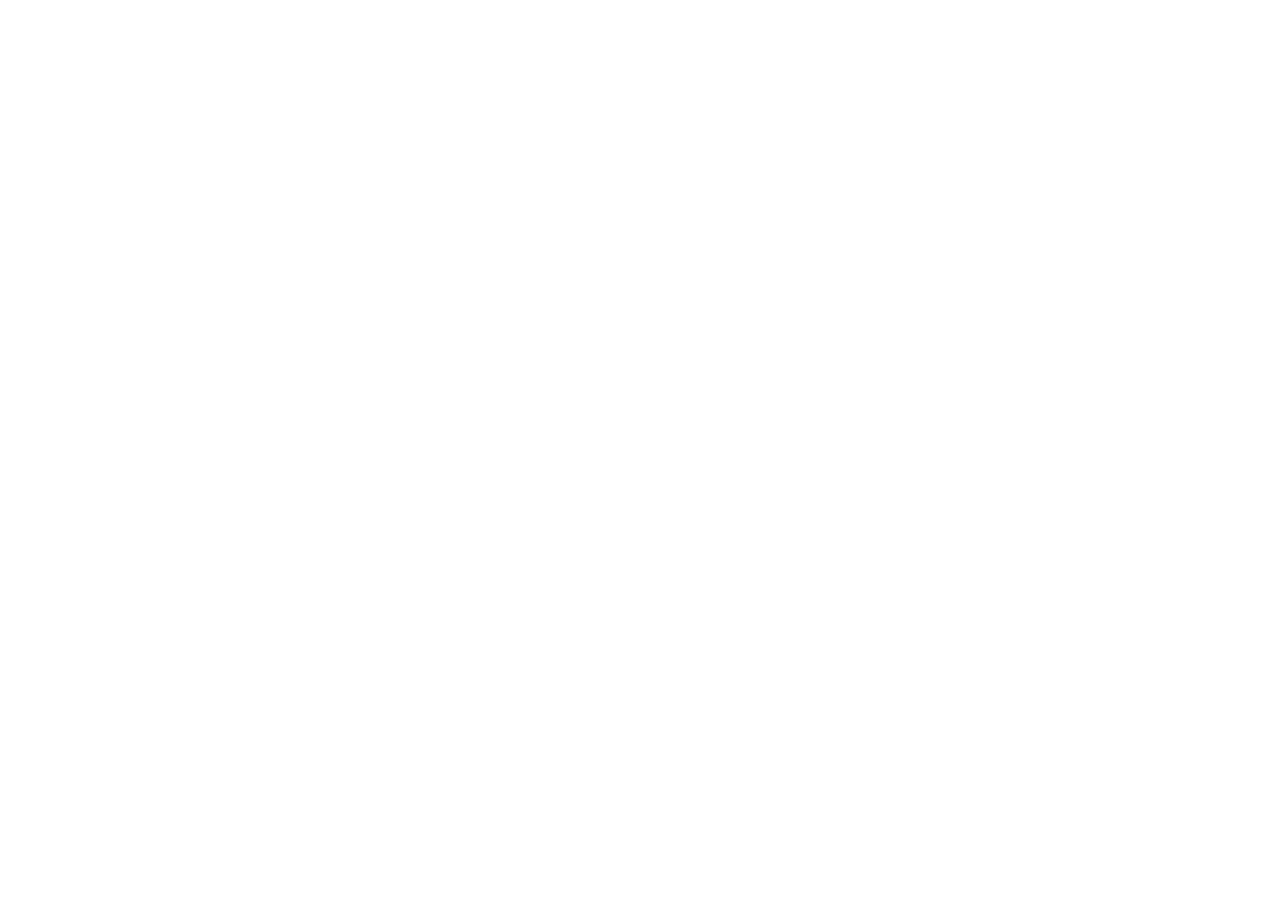
==== app/templates/index.html @ dfa94908 "v 1.0" ====
<!DOCTYPE html>
<html lang="en">
<head>
    <meta charset="UTF-8">
    <meta http-equiv="X-UA-Compatible" content="IE=edge">
    <meta name="viewport" content="width=device-width, initial-scale=1.0">
    <title>Home</title>
</head>
<body>



    
</body>
</html>
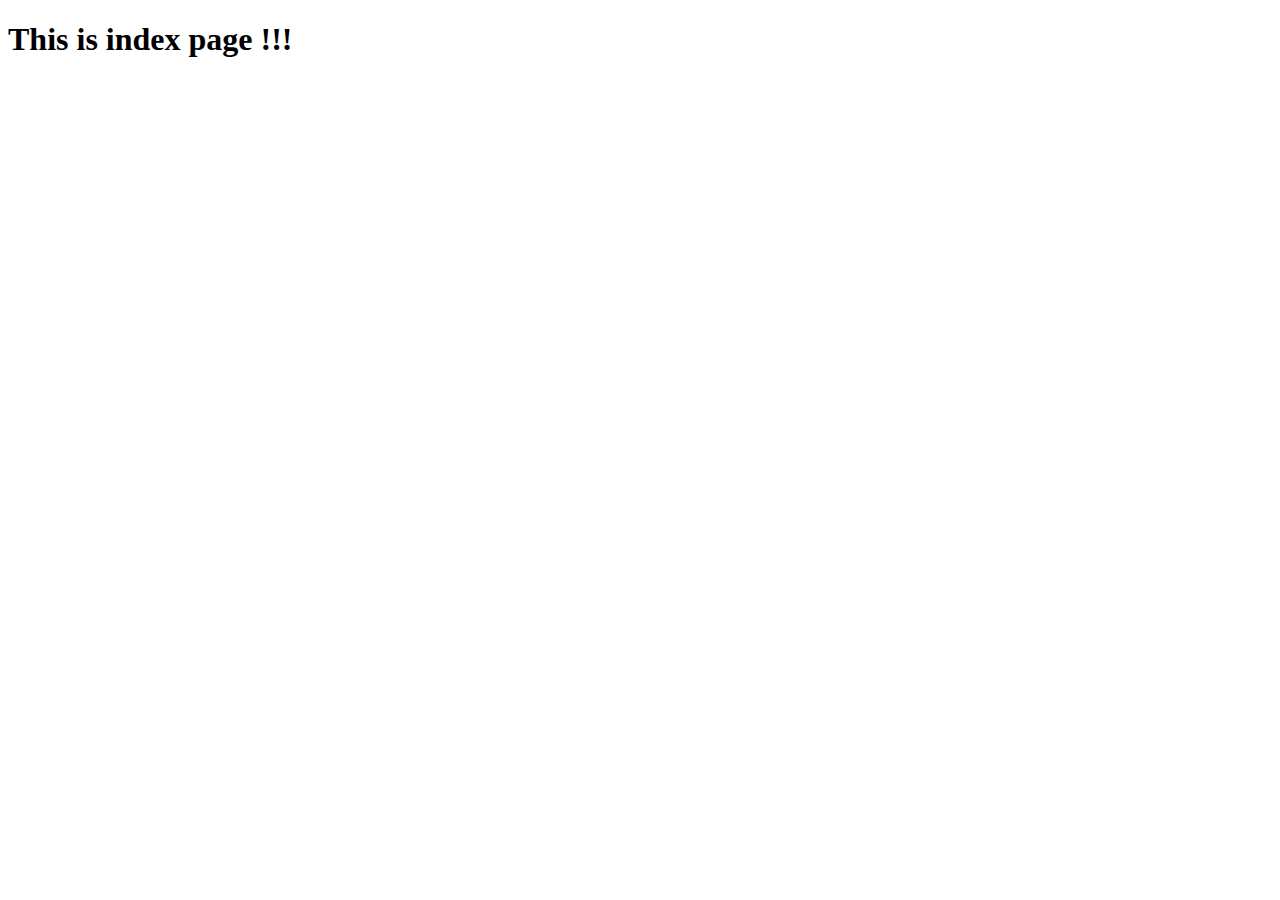
==== commit 99d61245: "V 1.0.1" ====
--- a/app/templates/index.html
+++ b/app/templates/index.html
@@ -8,8 +8,8 @@
 </head>
 <body>
 
-
+    <h1> This is index page !!! </h1>
 
     
 </body>
-</html>+</html>
